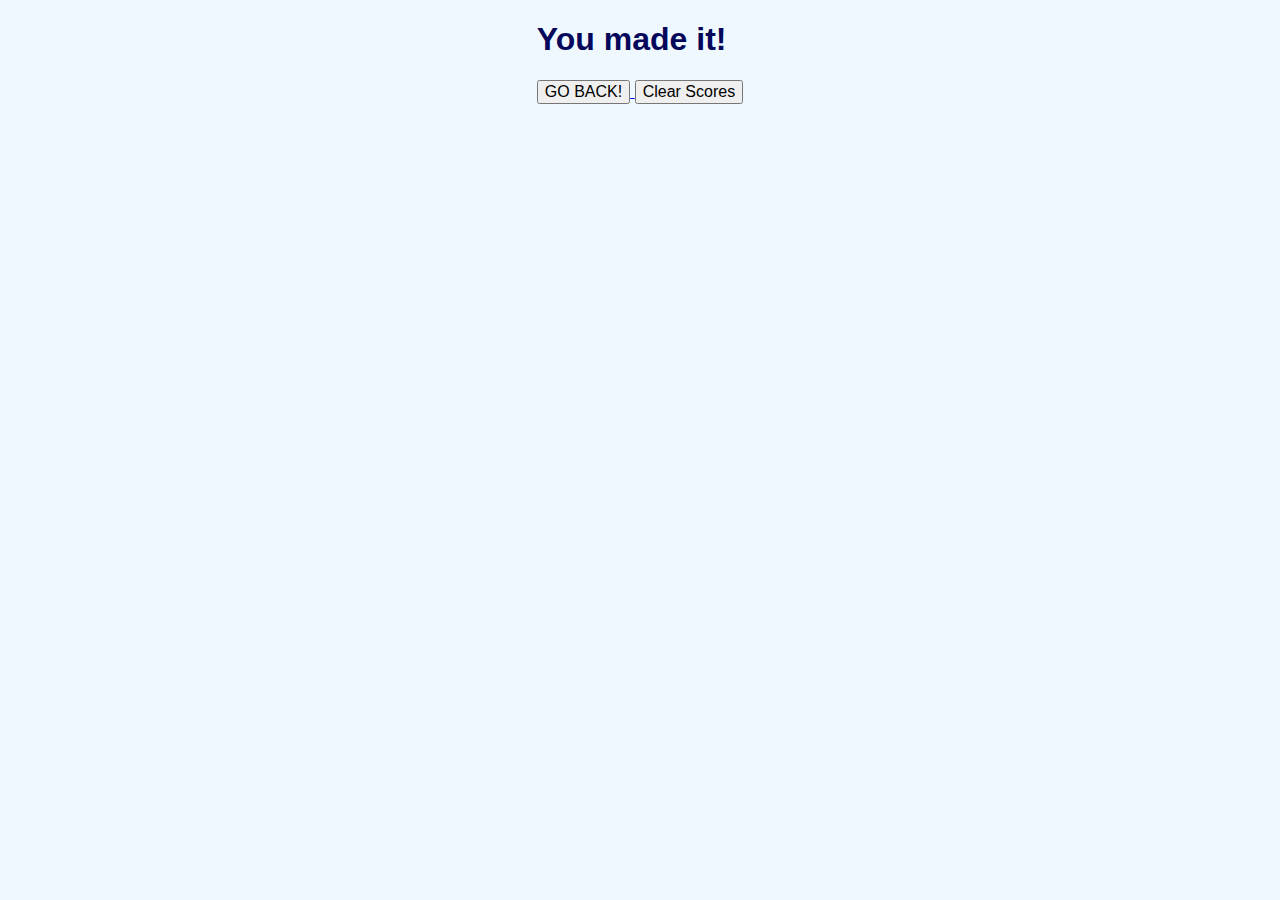
==== pages/high_scores.html @ 6f6ff92b "Restructured the file system and added basic CSS for the score page" ====
<!DOCTYPE html>
<html lang="en">
<head>
  <meta charset="UTF-8">
  <meta http-equiv="X-UA-Compatible" content="IE=edge">
  <meta name="viewport" content="width=device-width, initial-scale=1.0">
  <link rel="stylesheet" href="../assets/css/normalize.css">
  <link rel="stylesheet" href="../assets/css/score_style.css">
  <title>Quiz Scores</title>
</head>
<body>
  <main>
    <header>
      <h1>You made it!</h1>
    </header>
    
    
    <ol id="high-scores"></ol>
    
    <a href="../index.html">
      <button>GO BACK!</button>
    </a>
    <button id="clear-scores">Clear Scores</button>
  </main>
  <script src="../assets/js/score_script.js"></script>
</body>
</html>
---- assets/css/score_style.css ----
body {
  background: #F0F8FF;
  color: #05075A;
  display: flex;
  font-family: Arial, Helvetica, sans-serif;
  justify-content: center;
}
li {
  background: #AFAFAF;
}

li:nth-child(odd) {
  background-color: #FA86FA;
}
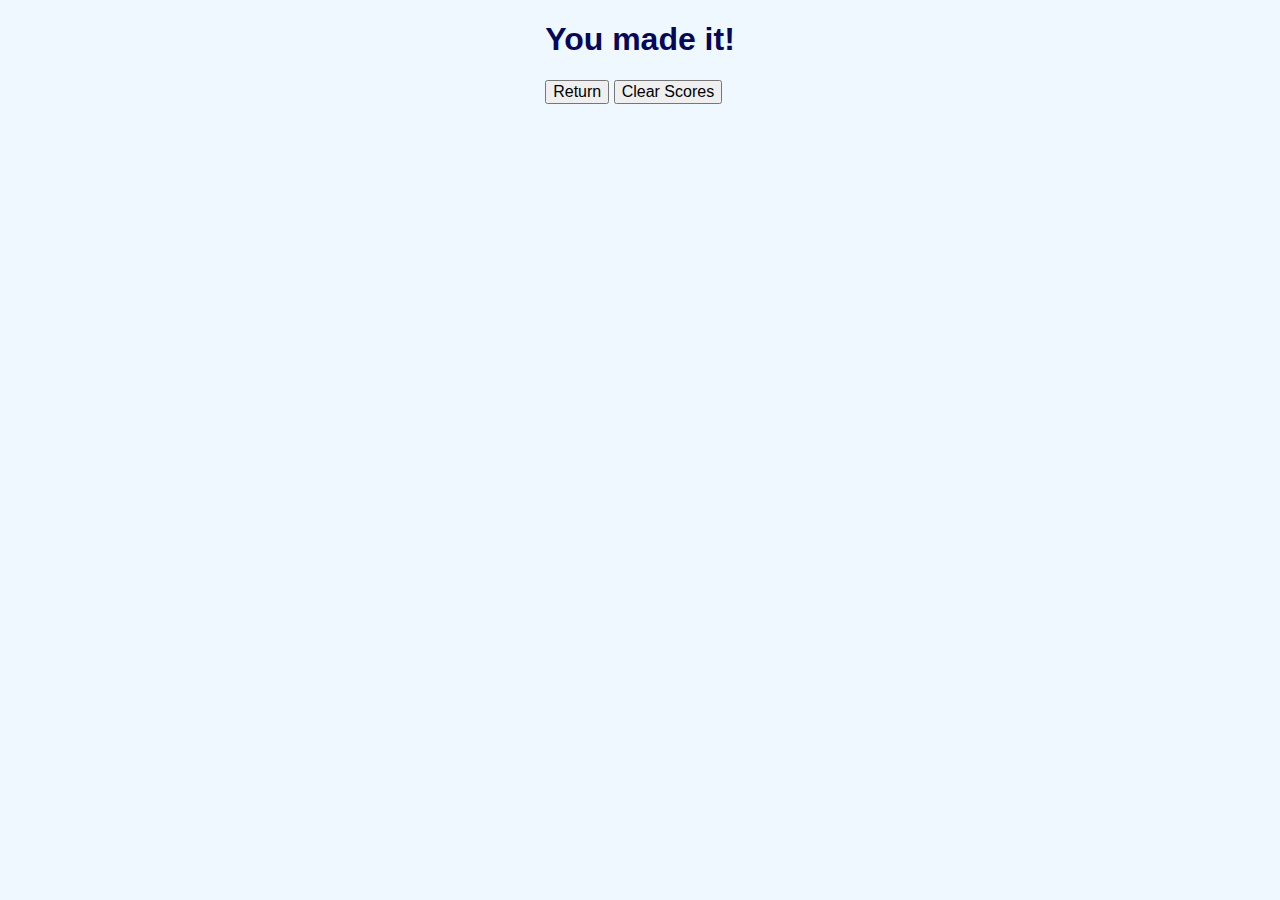
==== commit 51ef4c7d: "Abstracted the quiz questions, fixed the links on the high score page and updated the text for the q" ====
--- a/pages/high_scores.html
+++ b/pages/high_scores.html
@@ -14,12 +14,9 @@
       <h1>You made it!</h1>
     </header>
     
-    
     <ol id="high-scores"></ol>
     
-    <a href="../index.html">
-      <button>GO BACK!</button>
-    </a>
+    <button id="index-return">Return</button>
     <button id="clear-scores">Clear Scores</button>
   </main>
   <script src="../assets/js/score_script.js"></script>
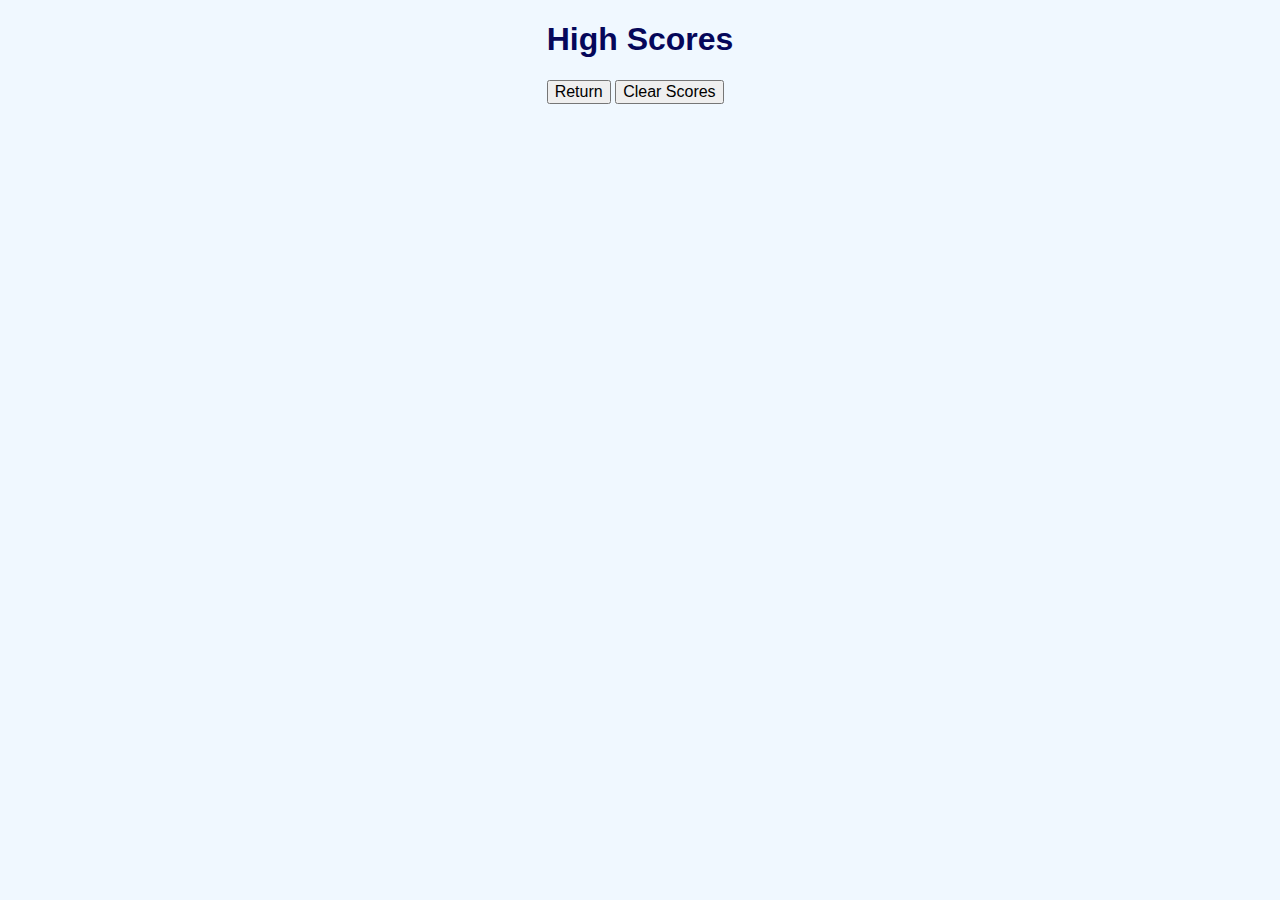
==== commit 2a7e3be8: "Added comments to each file and minor changes" ====
--- a/pages/high_scores.html
+++ b/pages/high_scores.html
@@ -4,21 +4,24 @@
   <meta charset="UTF-8">
   <meta http-equiv="X-UA-Compatible" content="IE=edge">
   <meta name="viewport" content="width=device-width, initial-scale=1.0">
+  <!-- Links to CSS files -->
   <link rel="stylesheet" href="../assets/css/normalize.css">
   <link rel="stylesheet" href="../assets/css/score_style.css">
-  <title>Quiz Scores</title>
+  <title>High Scores</title>
 </head>
 <body>
   <main>
     <header>
-      <h1>You made it!</h1>
+      <h1>High Scores</h1>
     </header>
-    
+    <!-- List for Scores -->
     <ol id="high-scores"></ol>
     
     <button id="index-return">Return</button>
     <button id="clear-scores">Clear Scores</button>
   </main>
+
+  <!-- Links to JavaScript files -->
   <script src="../assets/js/score_script.js"></script>
 </body>
 </html>--- a/assets/css/score_style.css
+++ b/assets/css/score_style.css
@@ -1,3 +1,7 @@
+/* General Layout
+   ========================================================================== */
+
+/* Sets the background, font and text color for page and centers it */
 body {
   background: #F0F8FF;
   color: #05075A;
@@ -5,10 +9,13 @@
   font-family: Arial, Helvetica, sans-serif;
   justify-content: center;
 }
+
+/* Sets background for even list items */
 li {
   background: #AFAFAF;
 }
 
+/* Sets background for odd list items */
 li:nth-child(odd) {
   background-color: #FA86FA;
 }
